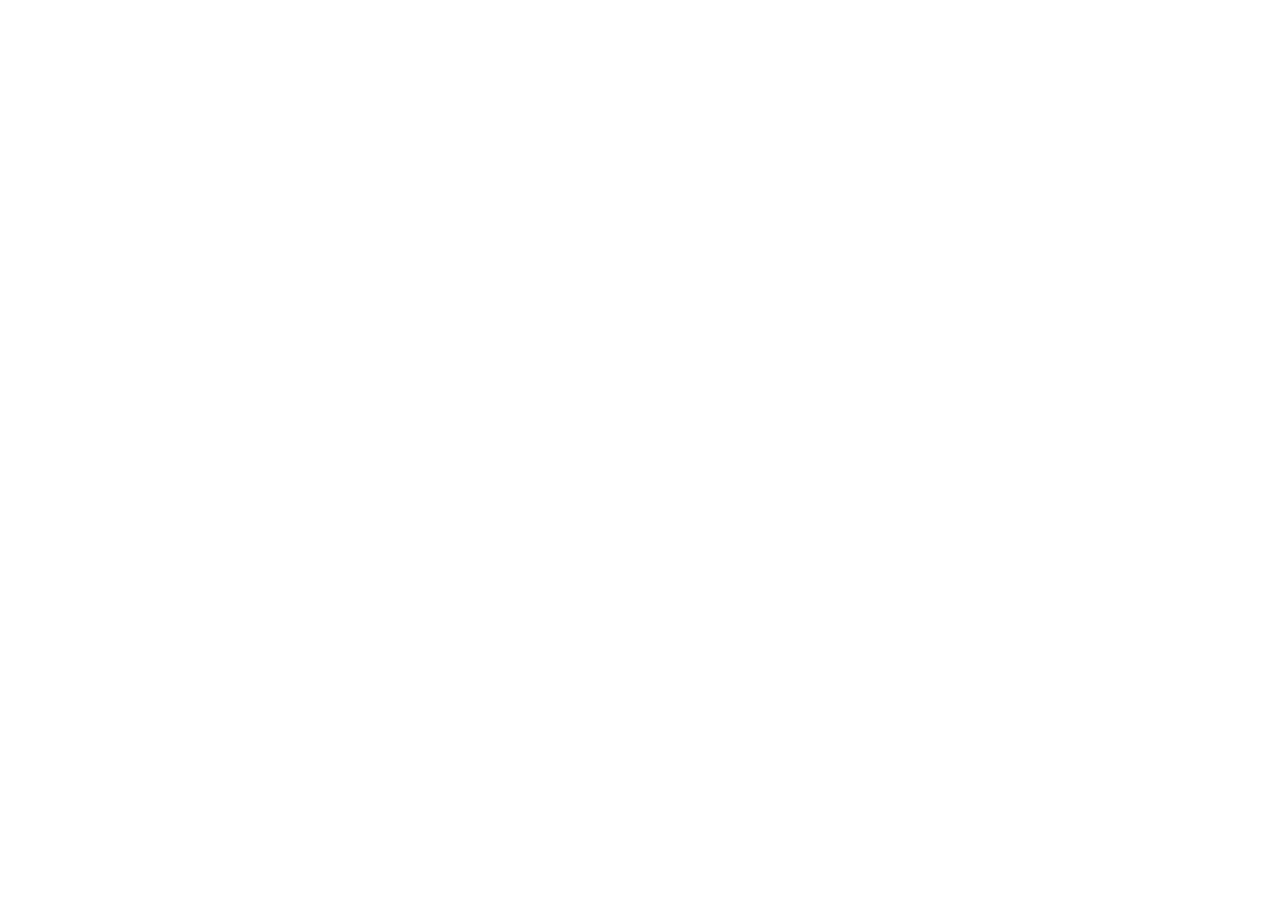
==== index.html @ 729a4c7a "16/06" ====
<!DOCTYPE html>
<html lang="pt">
<head>
    <meta charset="UTF-8">
    <meta name="viewport" content="width=device-width, initial-scale=1.0">
    <title>TURMA NF</title>
</head>
<body>
    
</body>
</html>
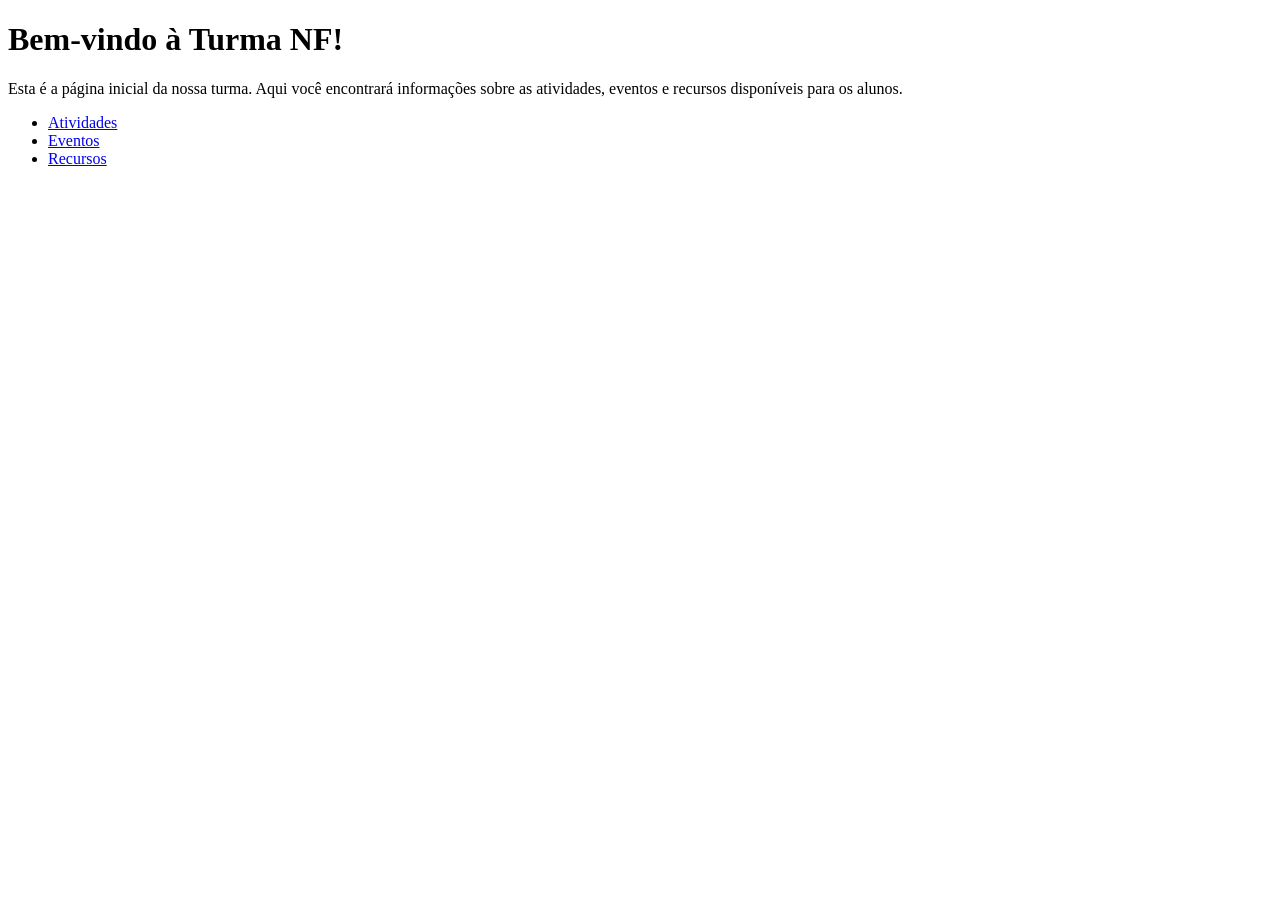
==== commit 5e43af38: "16/06" ====
--- a/index.html
+++ b/index.html
@@ -5,7 +5,14 @@
     <meta name="viewport" content="width=device-width, initial-scale=1.0">
     <title>TURMA NF</title>
 </head>
-<body>
-    
+<body>   
+    <h1>Bem-vindo à Turma NF!</h1>
+    <p>Esta é a página inicial da nossa turma. Aqui você encontrará informações sobre as atividades, eventos e recursos disponíveis para os alunos.</p>
+    <ul>
+        <li><a href="atividades.html">Atividades</a></li>
+        <li><a href="eventos.html">Eventos</a></li>
+        <li><a href="recursos.html">Recursos</a></li>
+    </ul> 
+
 </body>
 </html>
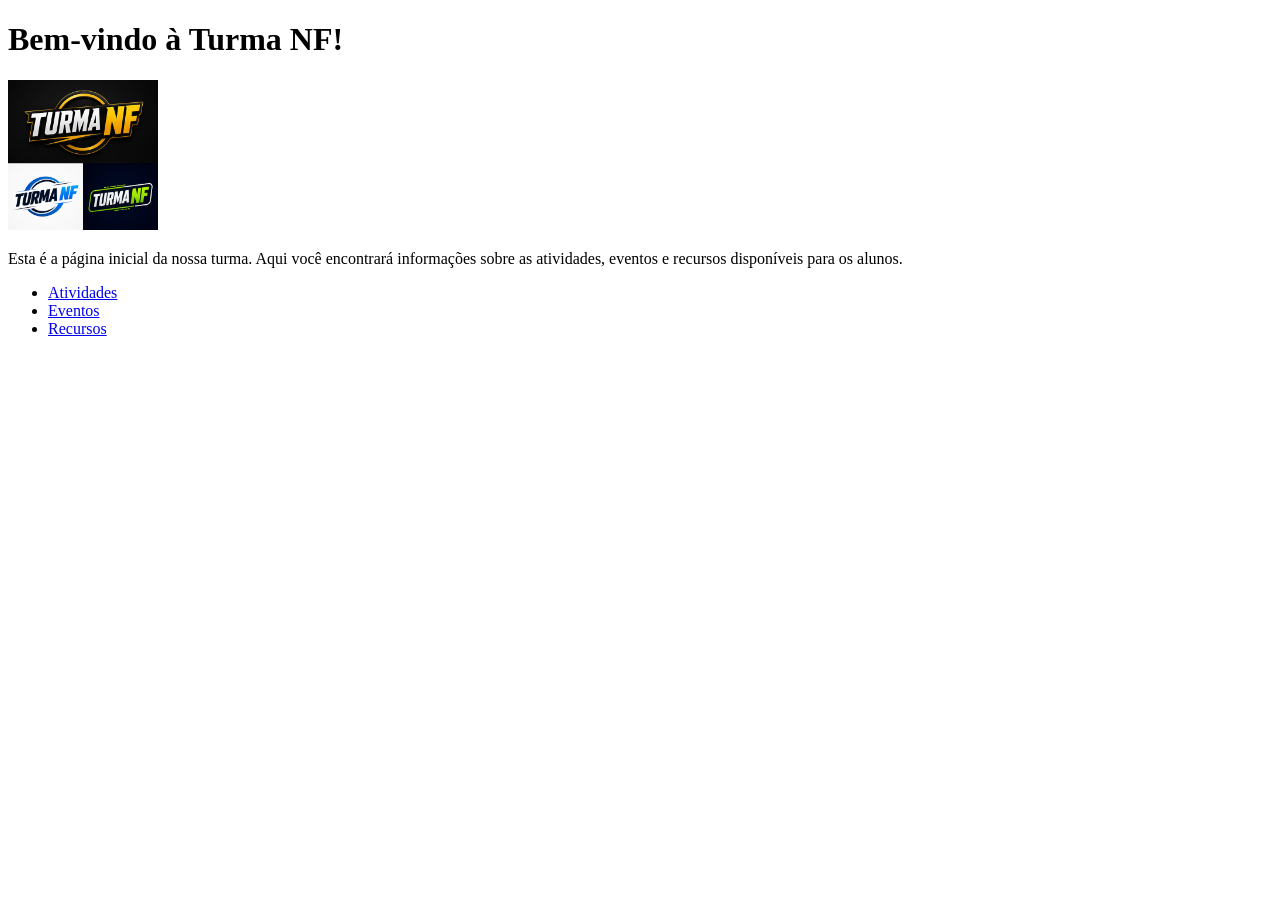
==== commit 7284aa47: "23" ====
--- a/index.html
+++ b/index.html
@@ -1,5 +1,5 @@
 <!DOCTYPE html>
-<html lang="pt">
+<html lang="pt-br">
 <head>
     <meta charset="UTF-8">
     <meta name="viewport" content="width=device-width, initial-scale=1.0">
@@ -7,6 +7,7 @@
 </head>
 <body>   
     <h1>Bem-vindo à Turma NF!</h1>
+    <img src="TURMA NF.png" alt="Turma NF" style="width:150px;">
     <p>Esta é a página inicial da nossa turma. Aqui você encontrará informações sobre as atividades, eventos e recursos disponíveis para os alunos.</p>
     <ul>
         <li><a href="atividades.html">Atividades</a></li>
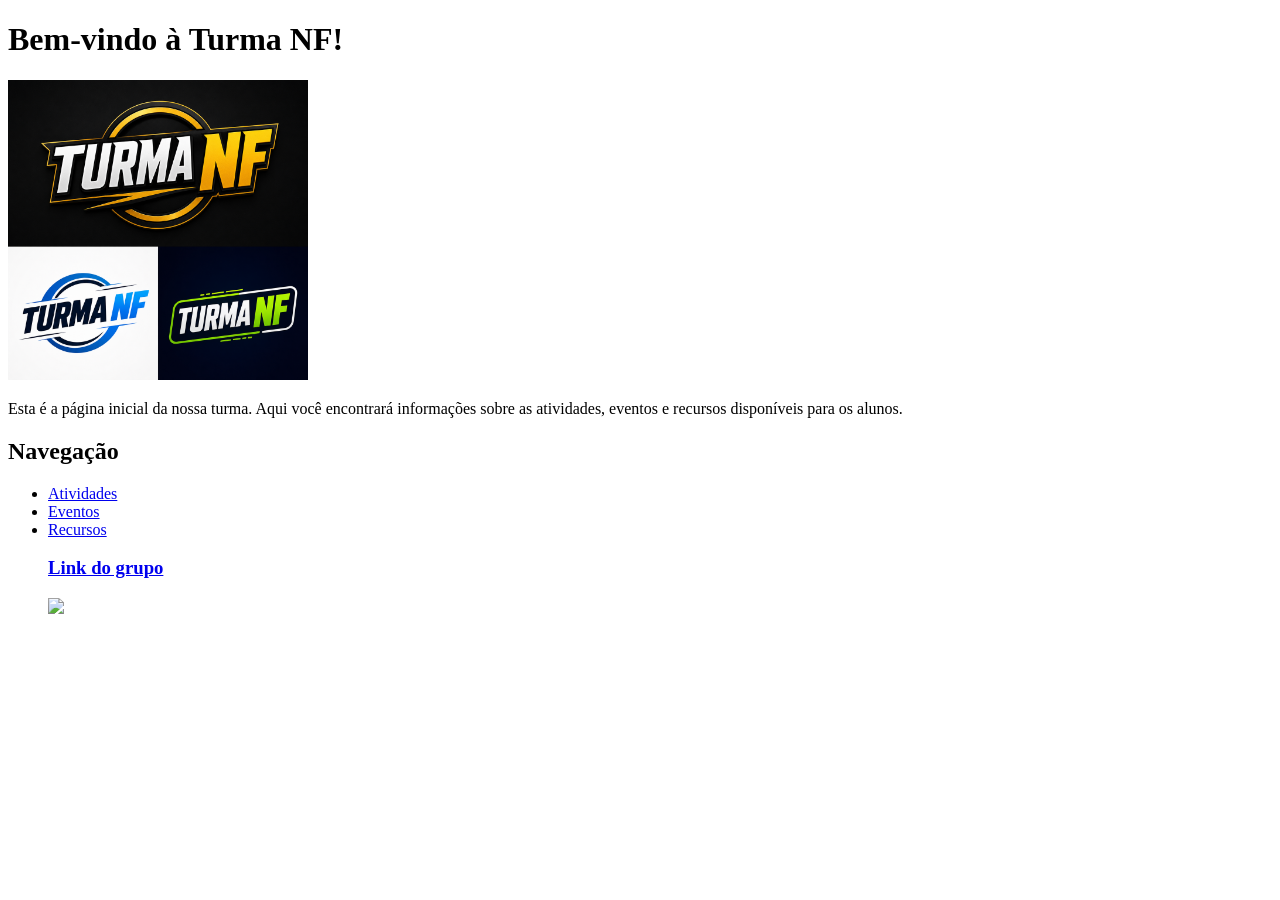
==== commit 4b0a6ca6: "23" ====
--- a/index.html
+++ b/index.html
@@ -7,12 +7,15 @@
 </head>
 <body>   
     <h1>Bem-vindo à Turma NF!</h1>
-    <img src="TURMA NF.png" alt="Turma NF" style="width:150px;">
+    <img src="TURMA NF.png" alt="Turma NF" style="width: 300px;">
     <p>Esta é a página inicial da nossa turma. Aqui você encontrará informações sobre as atividades, eventos e recursos disponíveis para os alunos.</p>
+    <h2>Navegação</h2>
     <ul>
         <li><a href="atividades.html">Atividades</a></li>
         <li><a href="eventos.html">Eventos</a></li>
         <li><a href="recursos.html">Recursos</a></li>
+        <h3><a href="https://meet.google.com/wyz-ykgk-dsh" target="_blank">Link do grupo</a></h3>
+        <img src="https://encrypted-tbn0.gstatic.com/images?q=tbn:ANd9GcQM2hcX49owd0_pOM0iNXi0amgftZvc2Cccj8CC_SQD_LLngOwdkqCYLhLW&s=10" width="300px">
     </ul> 
 
 </body>
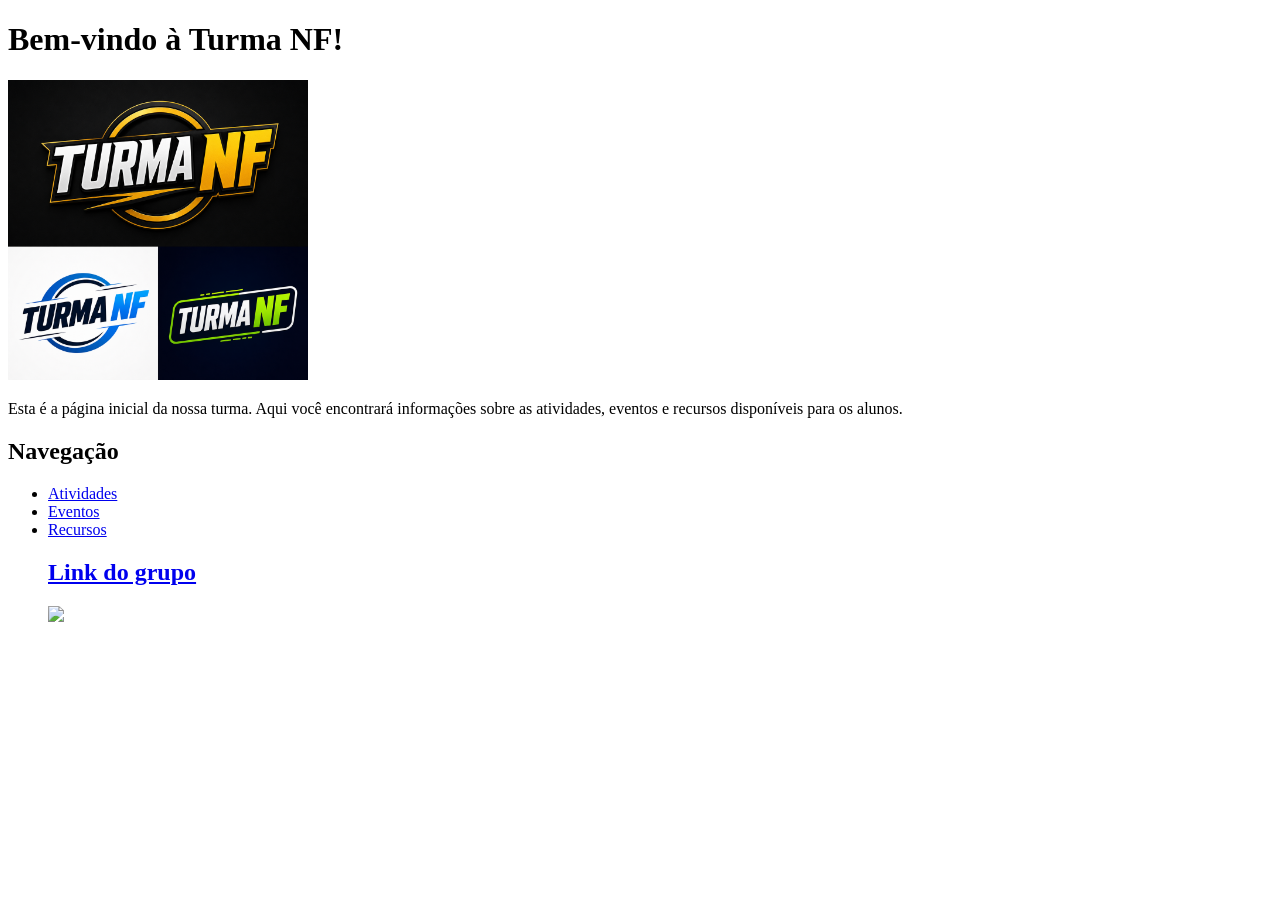
==== commit 14c3748d: "23" ====
--- a/index.html
+++ b/index.html
@@ -14,8 +14,8 @@
         <li><a href="atividades.html">Atividades</a></li>
         <li><a href="eventos.html">Eventos</a></li>
         <li><a href="recursos.html">Recursos</a></li>
-        <h3><a href="https://meet.google.com/wyz-ykgk-dsh" target="_blank">Link do grupo</a></h3>
-        <img src="https://encrypted-tbn0.gstatic.com/images?q=tbn:ANd9GcQM2hcX49owd0_pOM0iNXi0amgftZvc2Cccj8CC_SQD_LLngOwdkqCYLhLW&s=10" width="300px">
+        <h2><a href="https://meet.google.com/wyz-ykgk-dsh" target="_blank">Link do grupo</a></h2>
+        <img src="https://encrypted-tbn0.gstatic.com/images?q=tbn:ANd9GcQM2hcX49owd0_pOM0iNXi0amgftZvc2Cccj8CC_SQD_LLngOwdkqCYLhLW&s=10" width="150px">
     </ul> 
 
 </body>
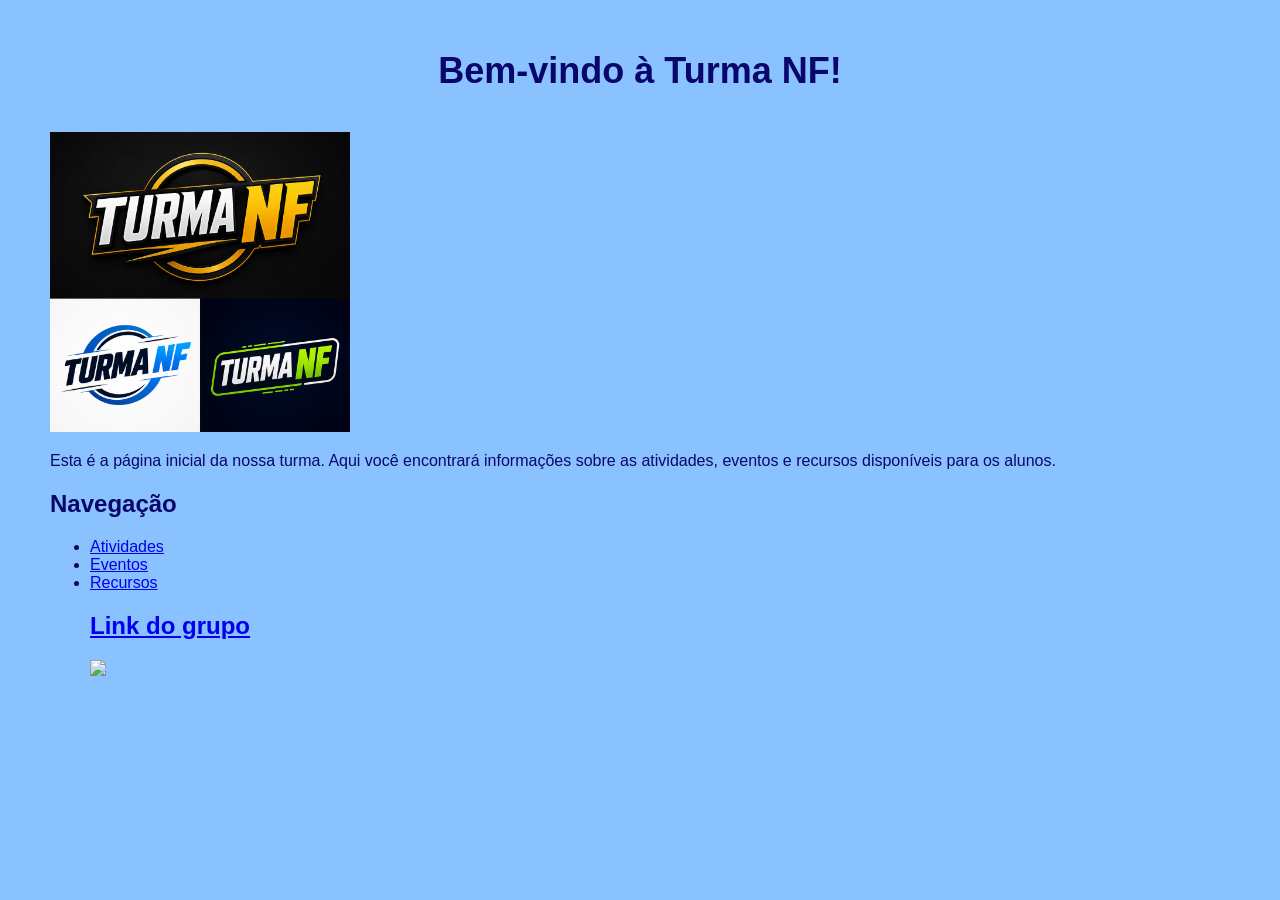
==== commit 11f83186: "30/06" ====
--- a/index.html
+++ b/index.html
@@ -4,6 +4,7 @@
     <meta charset="UTF-8">
     <meta name="viewport" content="width=device-width, initial-scale=1.0">
     <title>TURMA NF</title>
+    <link rel="stylesheet" href="style.css">
 </head>
 <body>   
     <h1>Bem-vindo à Turma NF!</h1>
--- a/style.css
+++ b/style.css
@@ -0,0 +1,16 @@
+body{
+    background-color: #8ac1ff;
+    font-family: 'Poppins', sans-serif;
+    color: #09076b;
+    font-size: 16px;
+    align-items: center;
+    margin: 50px;
+}
+h1{
+    color: #09076b;
+    text-align: center;
+    font-size: 36px;
+    fonte-family: 'Poppins', comic sans-serif;
+    margin-top: 30px;
+    margin-bottom: 40px
+}
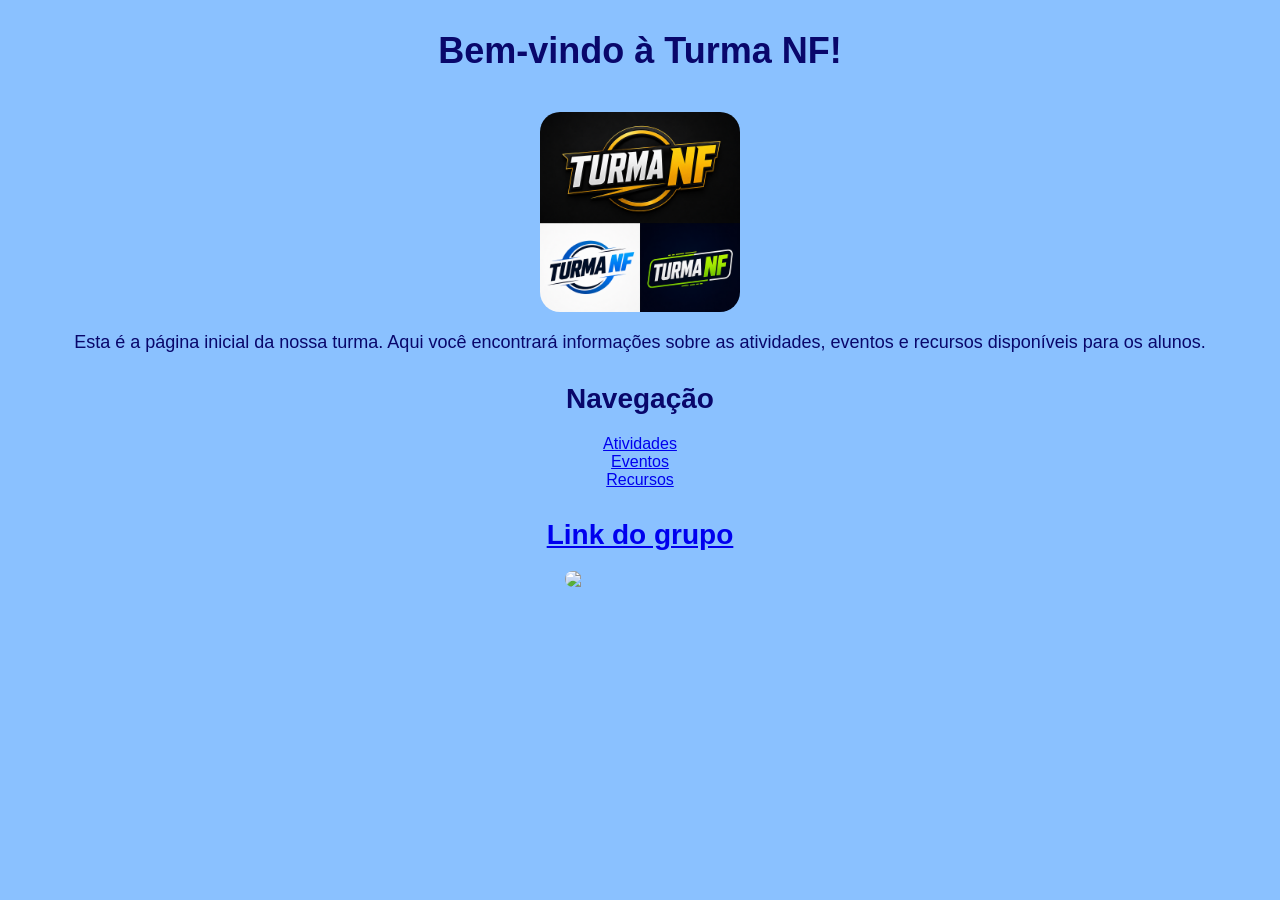
==== commit 90e4c1e7: "30/06" ====
--- a/index.html
+++ b/index.html
@@ -8,7 +8,7 @@
 </head>
 <body>   
     <h1>Bem-vindo à Turma NF!</h1>
-    <img src="TURMA NF.png" alt="Turma NF" style="width: 300px;">
+    <img src="TURMA NF.png" alt="Turma NF" style="width: 200px;">
     <p>Esta é a página inicial da nossa turma. Aqui você encontrará informações sobre as atividades, eventos e recursos disponíveis para os alunos.</p>
     <h2>Navegação</h2>
     <ul>
@@ -16,7 +16,7 @@
         <li><a href="eventos.html">Eventos</a></li>
         <li><a href="recursos.html">Recursos</a></li>
         <h2><a href="https://meet.google.com/wyz-ykgk-dsh" target="_blank">Link do grupo</a></h2>
-        <img src="https://encrypted-tbn0.gstatic.com/images?q=tbn:ANd9GcQM2hcX49owd0_pOM0iNXi0amgftZvc2Cccj8CC_SQD_LLngOwdkqCYLhLW&s=10" width="150px">
+        <img src="https://encrypted-tbn0.gstatic.com/images?q=tbn:ANd9GcQM2hcX49owd0_pOM0iNXi0amgftZvc2Cccj8CC_SQD_LLngOwdkqCYLhLW&s=10" width="150px" style="display: block; margin: 0 auto;">
     </ul> 
 
 </body>
--- a/style.css
+++ b/style.css
@@ -4,13 +4,39 @@
     color: #09076b;
     font-size: 16px;
     align-items: center;
-    margin: 50px;
+    margin: 30px;
+}
+img{
+    display: block;
+    margin: 0 auto;
+    border-radius: 20px ;
+}
+ul{
+    list-style-type: none;
+    padding: 0;
+    text-align: center;
+}
+p{
+    color: #09076b;
+    text-align: center;
+    font-size: 18px;
+    fonte-family: 'Poppins', sans-serif;
+    margin-top: 20px;
+    margin-bottom: 30px
 }
 h1{
     color: #09076b;
     text-align: center;
     font-size: 36px;
-    fonte-family: 'Poppins', comic sans-serif;
+    fonte-family: 'Poppins', sans-serif;
     margin-top: 30px;
     margin-bottom: 40px
 }
+h2{
+    color: #09076b;
+    text-align: center;
+    font-size: 28px;
+    fonte-family: 'Poppins', sans-serif;
+    margin-top: 30px;
+    margin-bottom: 20px
+}
